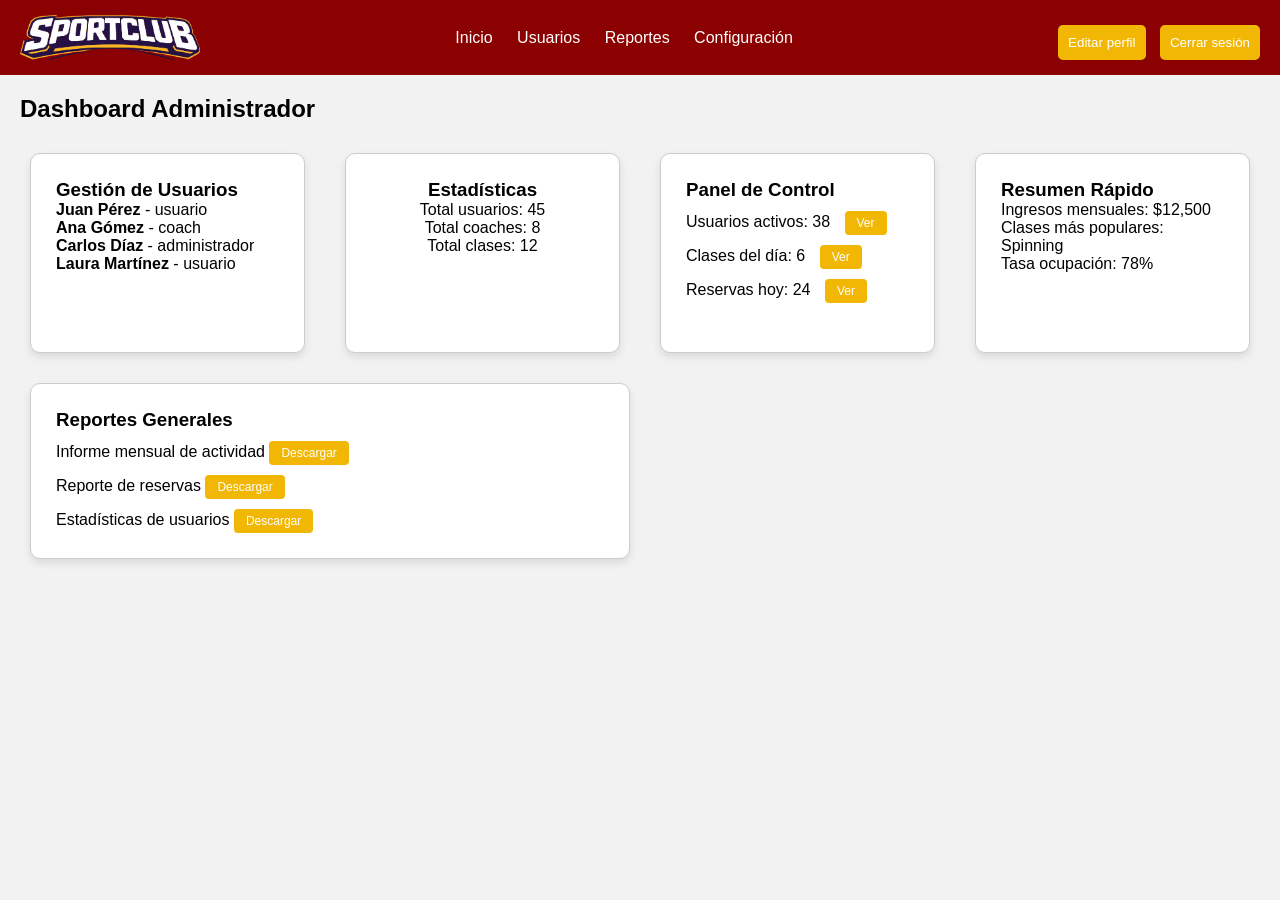
==== dashboard-admin.html @ fc9ebbe6 "Dashboard de administrador" ====
<!DOCTYPE html>
<html lang="es">
<head>
    <meta charset="UTF-8">
    <title>Dashboard Administrador</title>
    <link rel="stylesheet" href="css/style_login.css">
</head>

<body class="admin">

<!-- HEADER -->
<header class="dashboard-header">
    <img src="img/logo.png" alt="Logo SportClub" class="logo">

    <nav>
        <a href="#">Inicio</a>
        <a href="#">Usuarios</a>
        <a href="#">Reportes</a>
        <a href="#">Configuración</a>
    </nav>

    <div class="acciones">
        <button>Editar perfil</button>
        <a href="login.html"><button>Cerrar sesión</button></a>
    </div>
</header>

<!-- MAIN -->
<main class="dashboard">

    <h2>Dashboard Administrador</h2>

    <!-- FILA SUPERIOR -->
    <section class="top">

        <!-- GESTIÓN DE USUARIOS -->
        <article class="card perfil">
            <h3>Gestión de Usuarios</h3>
            <p><strong>Juan Pérez</strong> - usuario</p>
            <p><strong>Ana Gómez</strong> - coach</p>
            <p><strong>Carlos Díaz</strong> - administrador</p>
            <p><strong>Laura Martínez</strong> - usuario</p>
        </article>

        <!-- ESTADÍSTICAS -->
        <article class="card progreso">
            <h3>Estadísticas</h3>
            <p>Total usuarios: 45</p>
            <p>Total coaches: 8</p>
            <p>Total clases: 12</p>
        </article>

        <!-- PANEL DE CONTROL 1 -->
        <article class="card clases">
            <h3>Panel de Control</h3>
            <p>Usuarios activos: 38 <button>Ver</button></p>
            <p>Clases del día: 6 <button>Ver</button></p>
            <p>Reservas hoy: 24 <button>Ver</button></p>
        </article>

        <!-- PANEL DE CONTROL 2 -->
        <article class="card reservas">
            <h3>Resumen Rápido</h3>
            <p>Ingresos mensuales: $12,500</p>
            <p>Clases más populares: Spinning</p>
            <p>Tasa ocupación: 78%</p>
        </article>

    </section>

    <!-- BLOQUE INFERIOR -->
    <section class="bottom card">
        <h3>Reportes Generales</h3>

        <p>Informe mensual de actividad <button>Descargar</button></p>
        <p>Reporte de reservas <button>Descargar</button></p>
        <p>Estadísticas de usuarios <button>Descargar</button></p>
    </section>

</main>

</body>
</html>
---- css/style_login.css ----
* {
    margin: 0;
    padding: 0;
    box-sizing: border-box;
}


body {
    font-family: Arial, sans-serif;
    background-color: #2E1A47;

    display: flex;
    justify-content: center;
    align-items: center;
    height: 100vh;
}


.contenedor {
    width: 100%;
    max-width: 400px;
    text-align: center;
}


.header img {
    width: 320px;
    margin-bottom: 20px;
}

.card {
    background-color: white;

    padding: 25px;           
    border: 1px solid #ccc;  
    border-radius: 10px;

    margin: 10px;            

    box-shadow: 0 4px 8px rgba(0,0,0,0.1);
}


.card h2 {
    margin-bottom: 20px;
}


label {
    display: block;
    text-align: left;
    margin-top: 10px;
}

input {
    width: 100%;
    padding: 10px;          
    margin-top: 5px;
    margin-bottom: 10px;    

    border: 1px solid #ccc; 
    border-radius: 5px;
}


button {
    padding: 10px;
    margin-top: 10px;

    background-color: #F2B705;
    color: white;
    border: none;
    border-radius: 5px;

    cursor: pointer;
}

button:hover {
    background-color: #ffd043;
}


.links {
    display: flex;
    justify-content: space-between;
    margin-top: 15px;
}

.links a {
    font-size: 12px;
    color: #007BFF;
    text-decoration: none;
}

.links a:hover {
    text-decoration: underline;
}

.mensaje {
    margin-top: 15px;
    color: green;
    font-size: 14px;
}

/* HEADER */
.landing-header {
    display: flex;
    justify-content: space-between;
    align-items: center;
    padding: 15px 30px;
    background-color: #2E1A47;
}

.landing-header img {
    width: 220px;
}

.btn-login {
    background-color: #F2B705;
    padding: 10px 15px;
    color: black;
    text-decoration: none;
    border-radius: 5px;
}

/* HERO */
.hero {
    text-align: center;
    padding: 80px 20px;
    background-color: #2E1A47;
    color: white;
}

.hero h1 {
    font-size: 32px;
    margin-bottom: 15px;
}

.btn-principal {
    display: inline-block;
    margin-top: 20px;
    padding: 12px 20px;
    background-color: #F2B705;
    color: white;
    text-decoration: none;
    border-radius: 5px;
}

/* SECCIONES */
.info, .beneficios, .vision {
    padding: 40px 20px;
    text-align: center;
    background-color: #FFFFFF;
}

.beneficios ul {
    list-style: none;
    margin-top: 15px;
}

.beneficios li {
    margin: 10px 0;
}

/* FOOTER */
footer {
    background-color: #2E1A47;
    color: white;
    text-align: center;
    padding: 26px;
}

.landing {
    display: block;
    height: auto;
}

/* DASHBOARD GENERAL */
.dashboard {
    padding: 20px;
}

/* HEADER DASHBOARD */
.dashboard-header {
    display: flex;
    justify-content: space-between;
    align-items: center;
    padding: 15px 20px;
    color: white;
}

/* COLOR USUARIO */
.usuario .dashboard-header {
    background-color: rgb(50, 50, 189);
}

/* NAV */
.dashboard-header nav a {
    margin: 0 10px;
    color: white;
    text-decoration: none;
}

/* BOTONES HEADER */
.acciones button {
    margin-left: 10px;
}

/* GRID */
.grid {
    display: grid;
    grid-template-columns: repeat(auto-fit, minmax(200px, 1fr));
    gap: 15px;
    margin-top: 20px;
}

/* DASHBOARD USUARIO */

/* FILA SUPERIOR */
.top {
    display: grid;
    grid-template-columns: repeat(4, minmax(200px, 1fr));
    gap: 20px;
    margin-top: 20px;
}

/* BLOQUE INFERIOR */
.bottom {
    margin-top: 20px;
    padding: 25px;
    max-width: 600px;
}

/* PERFIL */
.perfil {
    min-height: 200px;
}

/* PROGRESO */
.progreso {
    text-align: center;
}

/* CLASES */
.clases button {
    margin-left: 10px;
}


body.usuario {
    display: block;
    height: auto;
    background-color: #f2f2f2;
}

.logo {
    width: 180px;
}

.dashboard button {
    width: auto;
    padding: 5px 12px;
    font-size: 12px;
    border-radius: 4px;
}

.card form button {
    width: 100%;
}
/* COACH COLOR */
.coach .dashboard-header {
    background-color: #2e7d32;
}

/* Asegurar que coach tenga el mismo layout que usuario */
.coach .top {
    display: grid;
    grid-template-columns: repeat(4, 1fr);
    gap: 20px;
    margin-top: 20px;
}

.coach body {
    display: block;
    height: auto;
    background-color: #f2f2f2;
}

.coach .bottom {
    margin-top: 20px;
    max-width: 600px;
}

.coach .dashboard {
    padding: 20px;
    background-color: #f2f2f2;
}

.coach {
    display: block;
    background-color: #f2f2f2;
}

/* ADMIN COLOR */
.admin .dashboard-header {
    background-color: #8B0000;
}

.admin {
    display: block;
    background-color: #f2f2f2;
}

.admin .bottom {
    margin-top: 20px;
    max-width: 600px;
}
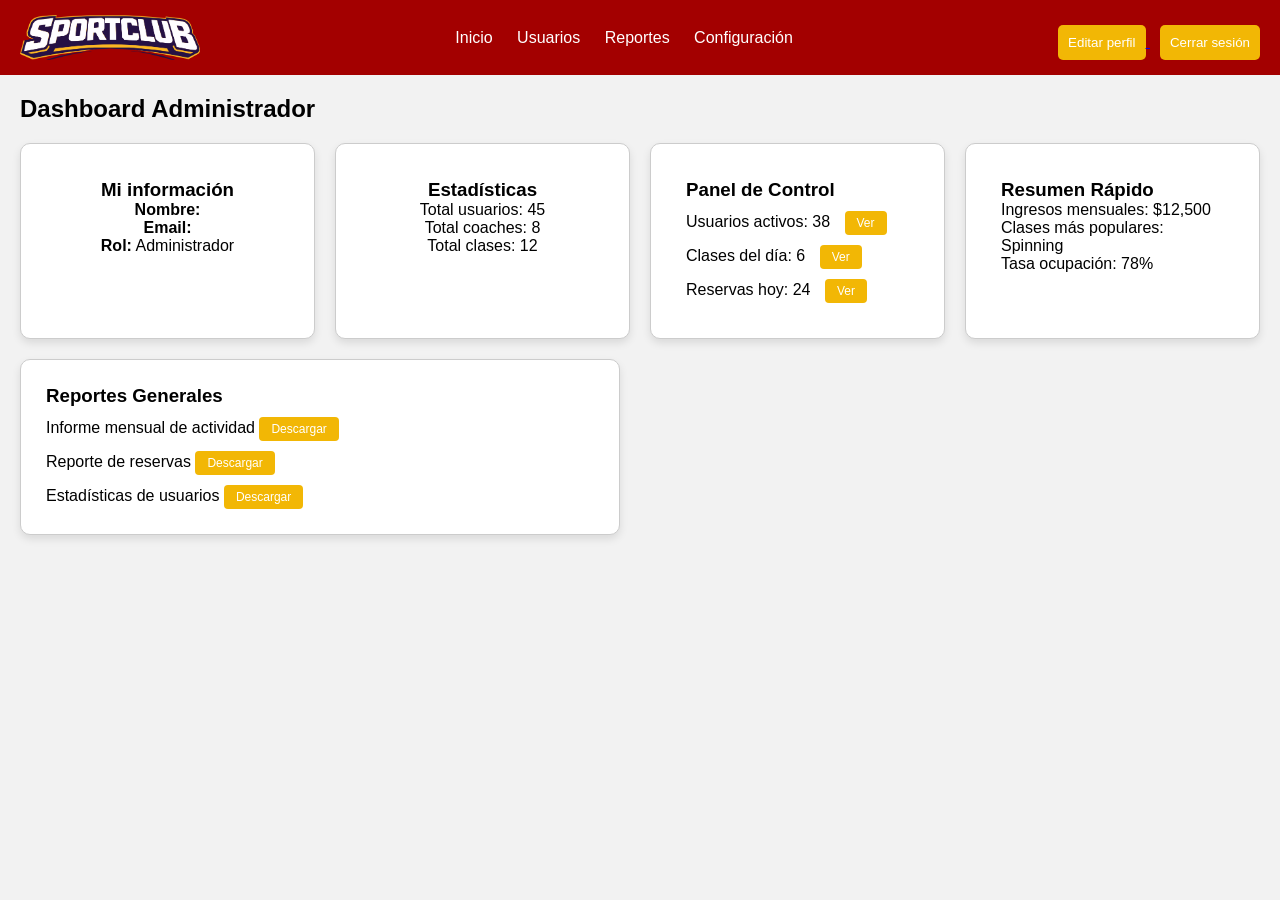
==== commit 81d400df: "feat: CRUD de usuarios para admin y editar perfil funcional" ====
--- a/dashboard-admin.html
+++ b/dashboard-admin.html
@@ -5,7 +5,7 @@
     <title>Dashboard Administrador</title>
     <link rel="stylesheet" href="css/style_login.css">
 </head>
-
+<script src="js/dashboardUser.js"></script>
 <body class="admin">
 
 <!-- HEADER -->
@@ -14,13 +14,17 @@
 
     <nav>
         <a href="#">Inicio</a>
-        <a href="#">Usuarios</a>
+        <a href="moduloAdmin.html">Usuarios</a>
         <a href="#">Reportes</a>
         <a href="#">Configuración</a>
     </nav>
 
     <div class="acciones">
-        <button>Editar perfil</button>
+        <a href="perfil.html">
+            <button class="btn-dashboard">
+                Editar perfil
+            </button>
+        </a>
         <a href="login.html"><button>Cerrar sesión</button></a>
     </div>
 </header>
@@ -34,12 +38,11 @@
     <section class="top">
 
         <!-- GESTIÓN DE USUARIOS -->
-        <article class="card perfil">
-            <h3>Gestión de Usuarios</h3>
-            <p><strong>Juan Pérez</strong> - usuario</p>
-            <p><strong>Ana Gómez</strong> - coach</p>
-            <p><strong>Carlos Díaz</strong> - administrador</p>
-            <p><strong>Laura Martínez</strong> - usuario</p>
+        <article class="card progreso">
+            <h3>Mi información</h3>
+            <p><strong>Nombre:</strong> <span id="nombreDashboard"></span></p>
+            <p><strong>Email:</strong> <span id="emailDashboard"></span></p>
+            <p><strong>Rol:</strong> Administrador</p>
         </article>
 
         <!-- ESTADÍSTICAS -->
--- a/css/style_login.css
+++ b/css/style_login.css
@@ -32,11 +32,11 @@
 .card {
     background-color: white;
 
-    padding: 25px;           
+    padding: 35px;           
     border: 1px solid #ccc;  
     border-radius: 10px;
 
-    margin: 10px;            
+    margin: 0px;            
 
     box-shadow: 0 4px 8px rgba(0,0,0,0.1);
 }
@@ -46,6 +46,18 @@
     margin-bottom: 20px;
 }
 
+.card-landing {
+    background-color: white;
+
+    padding: 35px;           
+    border: 1px solid #ccc;  
+    border-radius: 10px;
+    margin-bottom: 10px;
+    margin-left: 650px;
+    max-width: 600px;            
+
+    box-shadow: 0 4px 8px rgba(0,0,0,0.1);
+}
 
 label {
     display: block;
@@ -99,6 +111,7 @@
 
 .mensaje {
     margin-top: 15px;
+    margin-bottom: 15px;
     color: green;
     font-size: 14px;
 }
@@ -149,9 +162,9 @@
 
 /* SECCIONES */
 .info, .beneficios, .vision {
-    padding: 40px 20px;
-    text-align: center;
-    background-color: #FFFFFF;
+    padding: 0px 0px;
+    text-align: center;
+    background-color: #2E1A47;
 }
 
 .beneficios ul {
@@ -191,8 +204,8 @@
 }
 
 /* COLOR USUARIO */
-.usuario .dashboard-header {
-    background-color: rgb(50, 50, 189);
+.user .dashboard-header {
+    background-color: #1565c0;
 }
 
 /* NAV */
@@ -273,7 +286,7 @@
     background-color: #2e7d32;
 }
 
-/* Asegurar que coach tenga el mismo layout que usuario */
+
 .coach .top {
     display: grid;
     grid-template-columns: repeat(4, 1fr);
@@ -281,38 +294,174 @@
     margin-top: 20px;
 }
 
-.coach body {
+.coach .bottom {
+    margin-top: 20px;
+    max-width: 600px;
+}
+
+.coach .dashboard {
+    padding: 20px;
+    background-color: #f2f2f2;
+}
+
+/* ADMIN COLOR */
+.admin .dashboard-header {
+    background-color: #8B0000;
+}
+
+.admin .bottom {
+    margin-top: 20px;
+    max-width: 600px;
+}
+
+/* TABLA USUARIOS */
+
+.tabla-usuarios {
+    width: 100%;
+    border-collapse: collapse;
+    margin-top: 20px;
+}
+
+.tabla-usuarios th,
+.tabla-usuarios td {
+    border: 1px solid #ccc;
+    padding: 12px;
+    text-align: center;
+}
+
+.tabla-usuarios th {
+    background-color: #b30000;
+    color: white;
+}
+
+/* BOTÓN PEQUEÑO */
+
+.btn-pequeno {
+    width: auto !important;
+    padding: 10px 20px;
+    margin-top: 15px;
+}
+
+/* BOTÓN NUEVO USUARIO */
+
+.btn-nuevo {
+    width: auto !important;
+    background-color: #1e88e5;
+    padding: 12px 20px;
+    margin: 20px 0;
+    border-radius: 8px;
+    font-size: 15px;
+}
+
+.btn-nuevo:hover {
+    background-color: #1565c0;
+}
+
+/* BOTONES CRUD */
+
+.btn-editar,
+.btn-eliminar {
+    width: auto !important;
+    padding: 8px 14px;
+    border: none;
+    border-radius: 6px;
+    color: white;
+    cursor: pointer;
+    font-size: 14px;
+}
+
+.btn-editar {
+    background-color: #2196f3;
+    margin-right: 5px;
+}
+
+.btn-eliminar {
+    background-color: #e53935;
+}
+
+.btn-azul {
+    background-color: #2196f3;
+    color: white;
+}
+
+/* ===== PERFIL ===== */
+
+.perfil-card {
+    padding: 30px;
+}
+
+.perfil-top {
+    display: flex;
+    align-items: center;
+    gap: 25px;
+}
+
+.foto-perfil {
+    width: 120px;
+    height: 120px;
+    border-radius: 50%;
+    object-fit: cover;
+
+    border: 4px solid #1976d2;
+
+    background: #f0f0f0;
+
+    padding: 5px;
+}
+
+.badge-role {
+    display: inline-block;
+
+    margin-top: 10px;
+
+    padding: 6px 14px;
+
+    border-radius: 20px;
+
+    background: green;
+
+    color: white;
+
+    font-size: 14px;
+
+    font-weight: bold;
+}
+
+.perfil-info {
+    margin-top: 25px;
+
+    border-top: 1px solid #ddd;
+
+    padding-top: 20px;
+}
+
+/* HEADER SEGUN ROL */
+
+.admin .dashboard-header {
+    background: #a30000;
+}
+
+.user .dashboard-header {
+    background: #1565c0;
+}
+
+.coach .dashboard-header {
+    background: #2e7d32;
+}
+
+/* BODY DASHBOARDS */
+
+body.admin,
+body.coach,
+body.user,
+body.usuario {
     display: block;
     height: auto;
     background-color: #f2f2f2;
 }
 
-.coach .bottom {
-    margin-top: 20px;
-    max-width: 600px;
-}
-
-.coach .dashboard {
-    padding: 20px;
-    background-color: #f2f2f2;
-}
-
-.coach {
-    display: block;
-    background-color: #f2f2f2;
-}
-
-/* ADMIN COLOR */
-.admin .dashboard-header {
-    background-color: #8B0000;
-}
-
-.admin {
-    display: block;
-    background-color: #f2f2f2;
-}
-
-.admin .bottom {
-    margin-top: 20px;
-    max-width: 600px;
+#nombreUsuario {
+    color: white;
+    margin-right: 15px;
+    font-weight: bold;
 }
